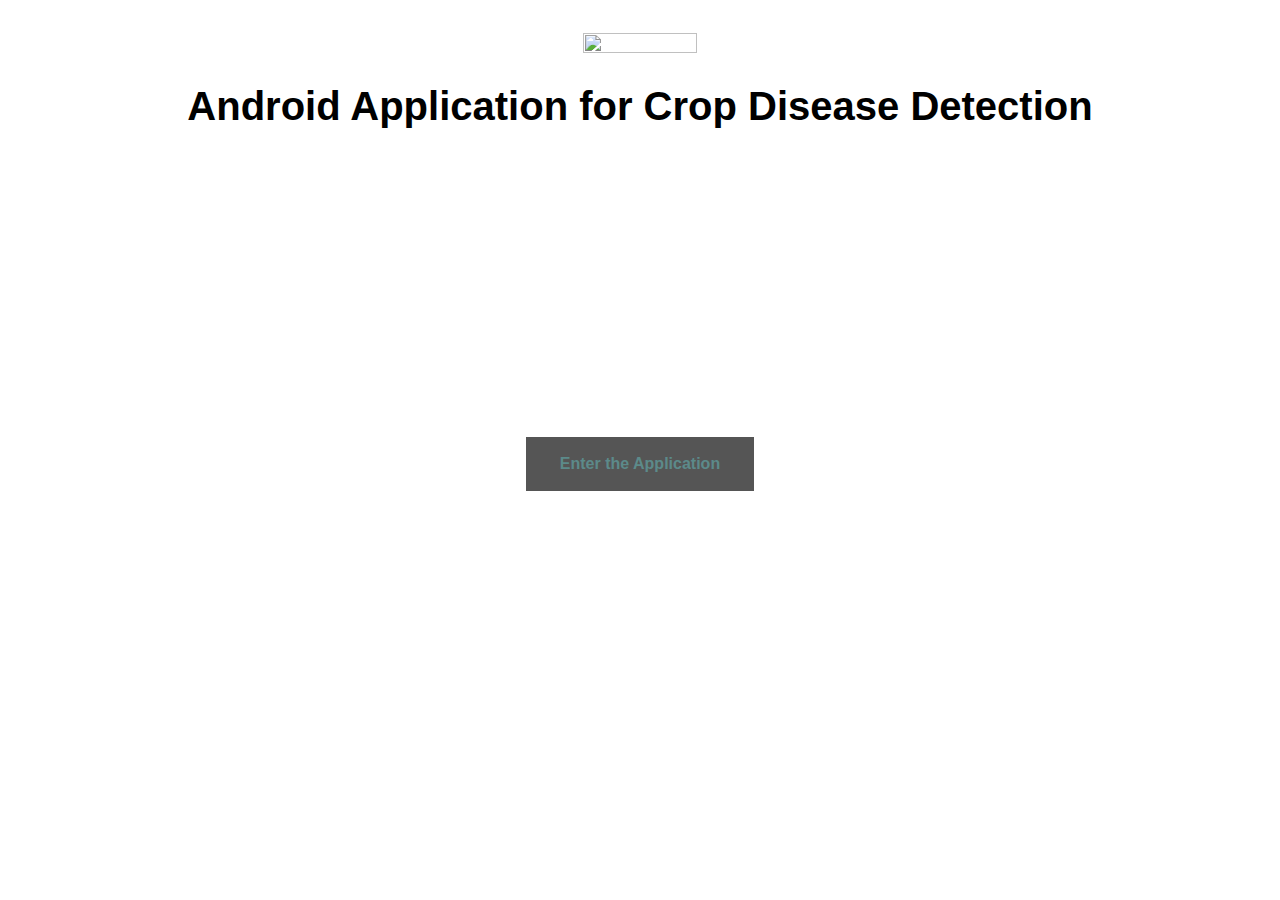
==== templates/index.html @ 9ce9cbfc "commit 6 dec" ====
<!DOCTYPE html>
<html>
<head>
	<title>Crop Disease Detection </title>
	<meta name="viewport" content="width=device-width, initial-scale=1.0">
</head>
<style>
body{
 background-image: url("../static/images/farm1.jpg");
  background-repeat: no-repeat;
  background-size: 100%;
  height: 100%;
  background-color: transparent;
  background-repeat: no-repeat;
  background-attachment: fixed;
  background-size: cover;
  -webkit-background-size: cover;
  -moz-background-size: cover;
  -o-background-size: cover;
  margin-top: 15px;
}
.center{
	color: black;
	font-family: "Trebuchet MS", Helvetica, sans-serif;
	text-align: center;
	font-size: 40px;
}
.button {
  background-color: #555555; /* Green */
  border: none;
  color: white;
  padding: 16px 32px;
  text-align: center;
  text-decoration: none;
  display: inline-block;
  font-size: 16px;
  margin: 4px 2px;
  -webkit-transition-duration: 0.4s; /* Safari */
  transition-duration: 0.4s;
  cursor: pointer;
}
.button5 {
  background-color: #555555;
  color: #5c8a8a;
  border: 2px solid #555555;
}

.button5:hover {
  background-color: #555555;
  color: white;
} {
  list-style-type: none;
  margin: 0;
  padding: 0;
  overflow: hidden;
  background-color: #555555;
}

li {
  float: left;
}

li a {
  display: block;
  color: white;
  text-align: center;
  padding: 14px 16px;
  text-decoration: none;
}

li a:hover {
  background-color:  #1f2e2e;
}
div {
  height: 400px;
  width: 100%;
  position: center;
}
.text{
  color: white;
  }
  .gif{
  	width: 30%;
		height: 30%;
    object-position: center;
  }
  .main{
  	font-family: "Trebuchet MS", Helvetica, sans-serif;
  	font-size: 15px
  }
</style>
<body>
   	<div>
   		&nbsp;
   	<center><img src="../static/images/FarawayDevotedCommabutterfly-size_restricted.gif" class="gif"></center>
   	<center>
   	 <h1 class="center">Android Application for Crop Disease Detection</h1>
   	</center>
   </div>
   	<br>
   	<center>
   	<a href="checkup.html"><button class="button button5"><b>Enter the Application</b></button></a>
    <br><br><br><br><br><br>
    <br><br><br><br><br><br>
   </center>
</body>
</html>
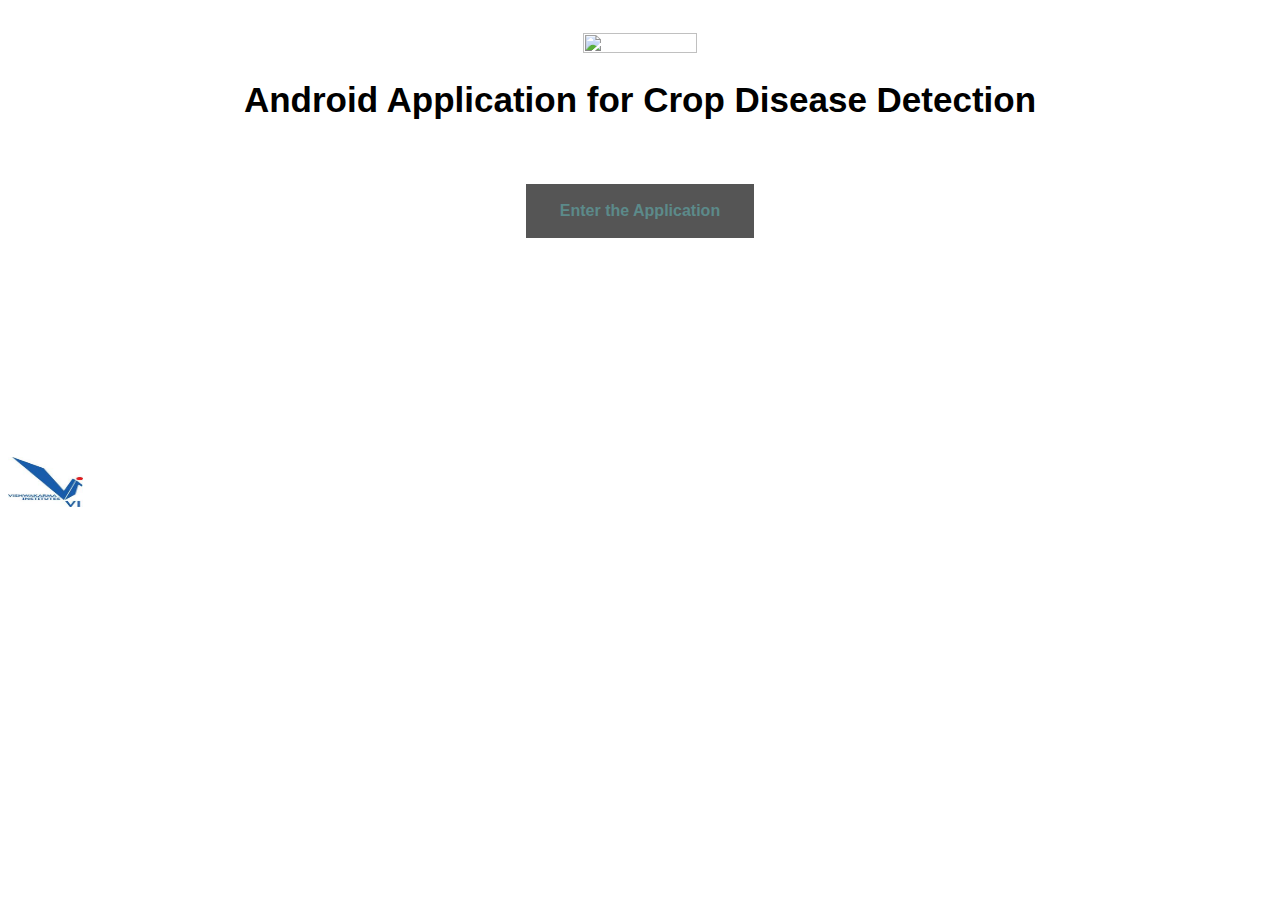
==== commit e2f756e0: "11 dec show" ====
--- a/templates/index.html
+++ b/templates/index.html
@@ -19,14 +19,41 @@
   -o-background-size: cover;
   margin-top: 15px;
 }
+
 .center{
 	color: black;
 	font-family: "Trebuchet MS", Helvetica, sans-serif;
 	text-align: center;
-	font-size: 40px;
+	font-size: 35px;
 }
+
+.devlo{
+	color: white;
+	font-family: "Trebuchet MS", Helvetica, sans-serif;
+	text-align: left;
+	font-size: 80%;
+	font-weight: bold;
+}
+
+
+.logo{
+	color: white;
+	font-family: "Trebuchet MS", Helvetica, sans-serif;
+	text-align: center;
+	font-size: 80%;
+	font-weight: bold;
+}
+
+.guide{
+	color: white;
+	font-family: "Trebuchet MS", Helvetica, sans-serif;
+	text-align: right;
+	font-size: 80%;
+	font-weight: bold;
+}
+
 .button {
-  background-color: #555555; /* Green */
+  background-color: #555555; 
   border: none;
   color: white;
   padding: 16px 32px;
@@ -35,7 +62,7 @@
   display: inline-block;
   font-size: 16px;
   margin: 4px 2px;
-  -webkit-transition-duration: 0.4s; /* Safari */
+  -webkit-transition-duration: 0.4s;
   transition-duration: 0.4s;
   cursor: pointer;
 }
@@ -89,19 +116,36 @@
   	font-size: 15px
   }
 </style>
+
+
 <body>
-   	<div>
    		&nbsp;
    	<center><img src="../static/images/FarawayDevotedCommabutterfly-size_restricted.gif" class="gif"></center>
    	<center>
+
    	 <h1 class="center">Android Application for Crop Disease Detection</h1>
    	</center>
-   </div>
-   	<br>
+
    	<center>
+			<br><br>
+
    	<a href="checkup.html"><button class="button button5"><b>Enter the Application</b></button></a>
+		<br><br>
+
+		<p class="devlo"> Developed by: </p>
+		<p class="devlo"> Sarvesh Bhumkar </p>
+		<p class="devlo"> Sakash Gundale </p>
+		<p class="devlo"> Harshal Gujale </p>
+		<p class="guide"> Under the guidance of: </p>
+ 		<p class="guide"> Dr. Y.H. Dandawate </p>
+
+ 		<br>
+	 <img src="../static/images/Vishwakarma_Institute_of_Technology.png" width="75" height="50" style="float:left">
+	 <p class="logo"> Vishwakarma Institute of Information Technology <p>
     <br><br><br><br><br><br>
     <br><br><br><br><br><br>
+
+
    </center>
 </body>
 </html>
